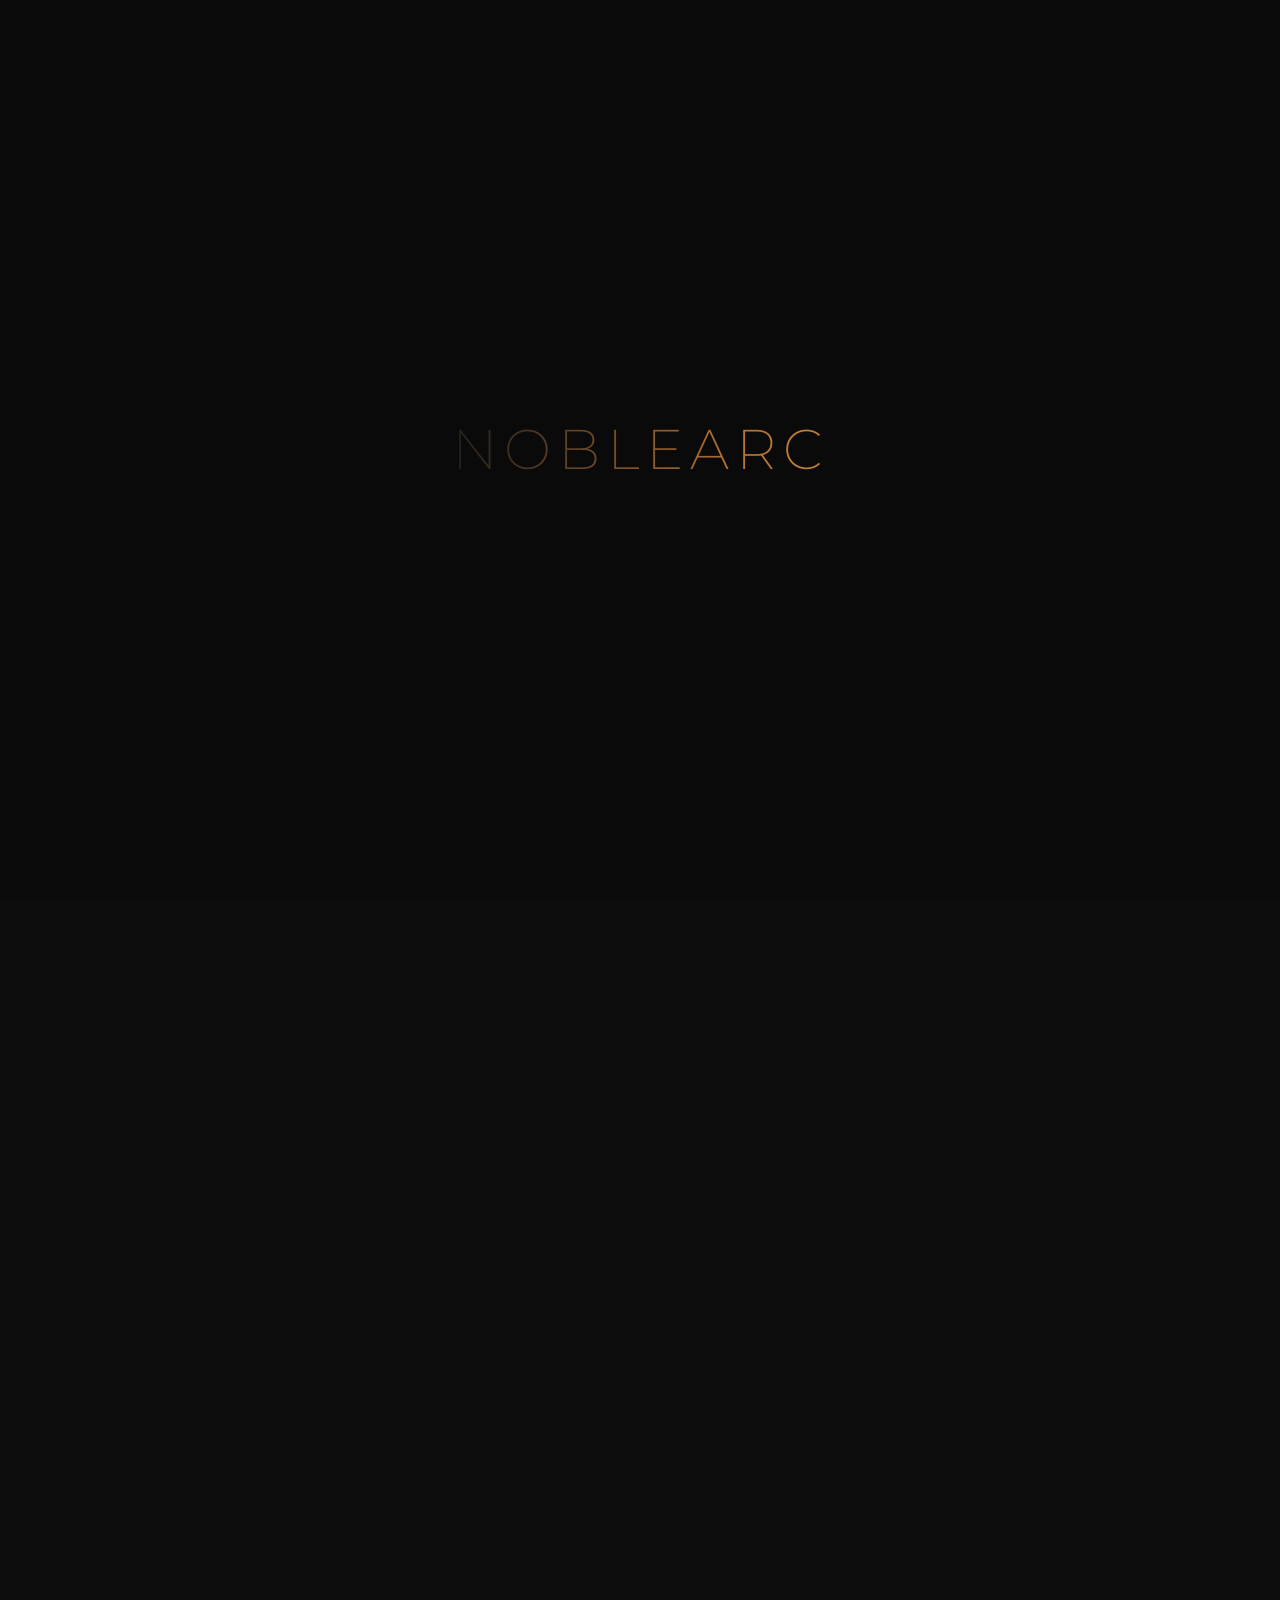
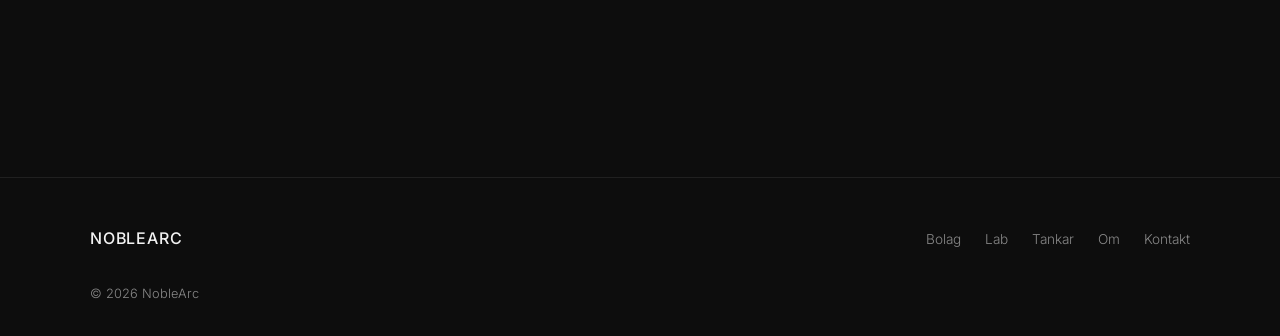
==== index.html @ 4ca75717 "Swedish site + per-page gate for ventures" ====
<!DOCTYPE html>
<html lang="sv">
<head>
  <meta charset="UTF-8" />
  <meta name="viewport" content="width=device-width, initial-scale=1.0" />
  <title>NobleArc: Vi bygger det som borde finnas</title>
  <meta name="description" content="NobleArc bygger bolag, produkter och teknik från grunden." />
  <meta property="og:title" content="NobleArc: Vi bygger det som borde finnas" />
  <meta property="og:description" content="NobleArc bygger bolag, produkter och teknik från grunden." />
  <meta property="og:type" content="website" />
  <meta property="og:url" content="https://noblearc.se" />
  <link rel="icon" type="image/png" href="logo_noble.png" />
  <link rel="preconnect" href="https://fonts.googleapis.com" />
  <link rel="preconnect" href="https://fonts.gstatic.com" crossorigin />
  <link href="https://fonts.googleapis.com/css2?family=Inter:wght@300;400;500&amp;family=Montserrat:wght@200&amp;display=swap" rel="stylesheet" />
  <link rel="stylesheet" href="style.css?v=9" />
</head>
<body class="splash-active">

  <nav class="nav" id="nav" aria-label="Primary">
    <div class="nav-inner">
      <a class="nav-logo" href="/"><img src="logo_noble.png" alt="NobleArc" /></a>
      <button class="nav-toggle" aria-label="Öppna meny" aria-expanded="false"><span></span><span></span></button>
      <ul class="nav-links">
        <li><a href="#ventures">Bolag</a></li>
        <li><a href="#lab">Lab</a></li>
        <li><a href="#journal">Tankar</a></li>
        <li><a href="#about">Om</a></li>
        <li><a class="nav-cta" href="#contact">Hör av dig</a></li>
      </ul>
    </div>
  </nav>

  <div id="splash" class="splash">
    <h1>NOBLEARC</h1>
  </div>

  <main id="content">
    <section class="section welcome" id="welcome">
      <div class="container">
        <h2 class="welcome-title">NobleArc</h2>
        <span class="scroll-hint">Scrolla</span>
      </div>
    </section>

    <section class="section hero" id="hero">
      <div class="container">
        <h1 class="hero-title">Vi bygger det som borde finnas.</h1>
        <p class="hero-sub">Produkter, bolag och teknik byggda från grunden med ambitionen att hålla.</p>
        <div class="hero-ctas">
          <a href="#ventures" class="btn">Se våra bolag</a>
          <a href="#about" class="btn btn-ghost">Om NobleArc</a>
        </div>
      </div>
    </section>

    <section class="section what-is" id="what-is">
      <div class="container narrow">
        <span class="eyebrow">NobleArc</span>
        <h2 class="section-title">Från grunden.</h2>
        <p class="section-lead">Vi bygger bolag, produkter och teknik gjorda för att hålla.</p>
        <div class="concept-grid">
          <article class="concept">
            <h3>Bygg</h3>
            <p>Från idé till produkt.</p>
          </article>
          <article class="concept">
            <h3>Väx</h3>
            <p>Från produkt till bolag.</p>
          </article>
          <article class="concept">
            <h3>Äg</h3>
            <p>Byggt för att bestå inom NobleArc.</p>
          </article>
        </div>
      </div>
    </section>

    <section class="section arc" id="arc">
      <div class="container narrow">
        <span class="eyebrow">Bågen</span>
        <h2 class="section-title">Varje bolag börjar någonstans.</h2>
        <svg class="arc-line" viewBox="0 0 300 80" preserveAspectRatio="xMidYMid meet" aria-hidden="true">
          <path d="M10,70 Q150,0 290,70" />
        </svg>
        <p class="section-lead">En idé är bara början. NobleArc finns för att ta idéer vidare, från möjlighet till produkt, och från produkt till bolag.</p>
      </div>
    </section>

    <section class="section ventures" id="ventures">
      <div class="container">
        <div class="section-header">
          <div>
            <span class="eyebrow">&nbsp;</span>
            <h2 class="section-title">Byggt av NobleArc.</h2>
          </div>
          <p class="section-lead">En liten portfölj av bolag, produkter och experiment.</p>
        </div>
        <div class="venture-grid">
          <a class="venture-card vue" href="/ventures/vue/" data-gate>
            <div class="venture-status">Inför lansering</div>
            <div class="venture-num">NOBLEARC / 001</div>
            <h3>VUE</h3>
            <p>Finansiell infrastruktur för moderna företag.</p>
          </a>
          <a class="venture-card wiseos" href="https://wiseos.noblearc.se" target="_blank" rel="noopener">
            <div class="venture-status">Pilot</div>
            <div class="venture-num">NOBLEARC / 002</div>
            <h3>WISEOS</h3>
            <p>Operativsystemet för rättning.</p>
            <p>Utforska WiseOS →</p>
          </a>
          <a class="venture-card north" href="/ventures/north/" data-gate>
            <div class="venture-status">Kommer snart</div>
            <div class="venture-num">NOBLEARC / 003</div>
            <h3>NORTH</h3>
            <p>Klarhet för ambitiösa team.</p>
          </a>
          <a class="venture-card forge" href="/ventures/forge/" data-gate>
            <div class="venture-status">Kommer snart</div>
            <div class="venture-num">NOBLEARC / 004</div>
            <h3>FORGE</h3>
            <p>Från första idé till första produkt.</p>
          </a>
        </div>
      </div>
    </section>

    <section class="section why" id="why">
      <div class="container">
        <span class="eyebrow">NobleArc</span>
        <h2 class="section-title">Hur vi bygger.</h2>
        <div class="principle-grid">
          <article class="principle">
            <span class="principle-num">01</span>
            <h3>Långsiktighet</h3>
            <p>Vi bygger för åren framöver, inte nästa kvartal.</p>
          </article>
          <article class="principle">
            <span class="principle-num">02</span>
            <h3>Noggrannhet</h3>
            <p>Vi lägger vikt vid detaljerna som gör skillnad över tid.</p>
          </article>
          <article class="principle">
            <span class="principle-num">03</span>
            <h3>Oberoende</h3>
            <p>Vi följer möjligheten, inte marknaden.</p>
          </article>
        </div>
      </div>
    </section>

    <section class="section lab" id="lab">
      <div class="container narrow">
        <span class="eyebrow">NobleArc Lab</span>
        <h2 class="section-title">Vissa idéer behöver utrymme.</h2>
        <p class="section-lead">Innan ett bolag finns oftast en fråga. Vi utforskar de frågorna genom research, prototyper och experiment, utan att veta vad de blir.</p>
        <div class="lab-grid">
          <div class="lab-pill"><span class="lab-dot exploring"></span>Utforskas</div>
          <div class="lab-pill"><span class="lab-dot prototype"></span>Prototyp</div>
          <div class="lab-pill"><span class="lab-dot building"></span>Byggs</div>
          <div class="lab-pill"><span class="lab-dot private"></span>Privat</div>
          <div class="lab-pill"><span class="lab-dot launched"></span>Lanserad</div>
        </div>
      </div>
    </section>

    <section class="section journal" id="journal">
      <div class="container">
        <span class="eyebrow">Idéer värda att utforska</span>
        <h2 class="section-title">Tankar</h2>
        <div class="article-list">
          <article class="article-card">
            <a href="#journal">Mjukvara ska kännas osynlig.</a>
          </article>
          <article class="article-card">
            <a href="#journal">Fördelen med odramatiska verksamheter.</a>
          </article>
          <article class="article-card">
            <a href="#journal">Att bygga för nästa decennium.</a>
          </article>
          <article class="article-card">
            <a href="#journal">När blir en produkt oundviklig?</a>
          </article>
        </div>
      </div>
    </section>

    <section class="section about" id="about">
      <div class="container narrow">
        <span class="eyebrow">NobleArc</span>
        <h2 class="section-title">Ett oberoende bolag som bygger bolag.</h2>
        <p class="section-lead">Vi skapar, driver och stöttar produkter med potential att bli bestående verksamheter.</p>
        <ul class="traits">
          <li>Oberoende av princip.</li>
          <li>Långsiktiga som standard.</li>
          <li>Nyfikna av naturen.</li>
        </ul>
      </div>
    </section>

    <section class="section contact" id="contact">
      <div class="container narrow">
        <span class="eyebrow">Kontakt</span>
        <h2 class="section-title">Har du något värt att bygga?</h2>
        <p class="section-lead">Om du jobbar på något som borde finnas vill vi gärna höra om det.</p>
        <form class="contact-form" id="contact-form" action="#" novalidate>
          <input type="text" name="name" placeholder="Namn" required />
          <input type="email" name="email" placeholder="E-post" required />
          <input type="text" name="building" placeholder="Vad bygger du?" />
          <textarea name="message" rows="4" placeholder="Meddelande" required></textarea>
          <button type="submit" class="btn">Hör av dig →</button>
        </form>
        <div id="form-status" class="form-status" aria-live="polite"></div>
      </div>
    </section>
  </main>

  <footer class="footer">
    <div class="container">
      <div class="footer-top">
        <div class="footer-brand">
          <strong>NOBLEARC</strong>
        </div>
        <ul class="footer-links">
          <li><a href="#ventures">Bolag</a></li>
          <li><a href="#lab">Lab</a></li>
          <li><a href="#journal">Tankar</a></li>
          <li><a href="#about">Om</a></li>
          <li><a href="#contact">Kontakt</a></li>
        </ul>
      </div>
      <div class="footer-bottom">
        <p>© 2026 NobleArc</p>
      </div>
    </div>
  </footer>

  <div class="gate-modal" id="gate-modal" hidden>
    <div class="gate-modal-card">
      <span class="eyebrow">Låst sida</span>
      <h3>Ange kod</h3>
      <p>Ange koden för att se sidan.</p>
      <form id="gate-modal-form" novalidate>
        <input id="gate-modal-code" type="password" name="code" inputmode="numeric" pattern="[0-9]*" maxlength="4" aria-label="Kod" placeholder="••••" autocomplete="off" />
        <button type="submit">Lås upp →</button>
      </form>
      <div class="gate-modal-hint" id="gate-modal-hint">&nbsp;</div>
    </div>
  </div>

  <script src="script.js?v=9"></script>
</body>
</html>
---- style.css ----
/* Reset & base */
* {
  margin: 0;
  padding: 0;
  box-sizing: border-box;
}

:root {
  --dark-bg: #0a0a0a;
  --bg: #0d0d0d;
  --surface: #121212;
  --text: #f2f2f2;
  --muted: #888888;
  --subtle: rgba(255, 255, 255, 0.08);
  --gold: #d4af37;
  --copper: #b87333;
}

html {
  scroll-behavior: smooth;
}

@media (prefers-reduced-motion: reduce) {
  html { scroll-behavior: auto; }
  *, *::before, *::after {
    animation-duration: 0.01ms !important;
    animation-iteration-count: 1 !important;
    transition-duration: 0.01ms !important;
  }
}

html,
body {
  height: 100%;
}

body {
  font-family: 'Inter', system-ui, -apple-system, BlinkMacSystemFont, 'Segoe UI', sans-serif;
  background: var(--bg);
  color: var(--text);
  line-height: 1.6;
  overflow: hidden;
  font-weight: 300;
  -webkit-font-smoothing: antialiased;
}

body.loaded {
  overflow: auto;
}

a { color: var(--text); text-decoration: none; }

.container { width: min(1100px, 92%); margin: 0 auto; }
.narrow { width: min(800px, 92%); }

.section {
  padding: 7rem 0;
  opacity: 0;
  transform: translateY(24px);
  transition: opacity 0.8s ease, transform 0.8s ease;
}
.section.in-view, .section.welcome {
  opacity: 1;
  transform: translateY(0);
}

.eyebrow {
  display: block;
  color: var(--muted);
  font-size: 0.75rem;
  text-transform: uppercase;
  letter-spacing: 0.15em;
  margin-bottom: 1rem;
}
.section-title {
  font-size: clamp(2rem, 5vw, 3.5rem);
  font-weight: 400;
  line-height: 1.1;
  margin-bottom: 1.25rem;
  letter-spacing: -0.02em;
}
.section-lead {
  color: var(--muted);
  font-size: clamp(1.05rem, 2vw, 1.25rem);
  max-width: 46ch;
  line-height: 1.6;
}

/* Splash screen — bevarad exakt */
.splash {
  position: fixed;
  top: 0;
  left: 0;
  width: 100%;
  height: 100%;
  z-index: 9999;
  background: var(--dark-bg);
  display: flex;
  align-items: center;
  justify-content: center;
  transition: opacity 0.8s ease, visibility 0.8s ease;
}

.splash.fade-out {
  opacity: 0;
  visibility: hidden;
  pointer-events: none;
}

.splash h1 {
  font-family: 'Montserrat', sans-serif;
  font-size: clamp(1.5rem, 5vw, 3.5rem);
  font-weight: 200;
  letter-spacing: 0.12em;
  text-transform: uppercase;
  text-align: center;
  white-space: nowrap;
  padding: 0 1rem;
  background: linear-gradient(
    90deg,
    #1a1a1a 0%,
    var(--copper) 25%,
    var(--gold) 50%,
    var(--copper) 75%,
    #1a1a1a 100%
  );
  background-size: 300% 100%;
  -webkit-background-clip: text;
  background-clip: text;
  -webkit-text-fill-color: transparent;
  color: transparent;
  animation: flow 3s linear infinite;
}

@keyframes flow {
  0% {
    background-position: 100% 0;
  }
  100% {
    background-position: -100% 0;
  }
}

/* Main content */
main {
  display: block;
  opacity: 0;
  transform: translateY(20px);
  transition: opacity 0.8s ease, transform 0.8s ease;
  transition-delay: 0.5s;
}

main.reveal {
  opacity: 1;
  transform: translateY(0);
}

/* Navigation */
.nav {
  position: fixed;
  top: 0;
  left: 0;
  width: 100%;
  z-index: 100;
  transition: background 0.4s ease, backdrop-filter 0.4s ease;
}
.nav-inner {
  display: flex;
  align-items: center;
  justify-content: space-between;
  padding: 1.25rem 4%;
}
.nav-logo {
  font-size: 1.1rem;
  font-weight: 500;
  letter-spacing: -0.02em;
  display: flex;
  align-items: center;
}
.nav-logo img {
  height: 46px;
  width: auto;
  display: block;
}
.nav-links {
  display: flex;
  gap: 2rem;
  list-style: none;
  align-items: center;
  font-size: 0.85rem;
}
.nav-links a {
  color: var(--muted);
  transition: color 0.2s;
}
.nav-links a:hover { color: var(--text); }
.nav-cta {
  border: 1px solid var(--subtle);
  padding: 0.45rem 0.9rem;
  border-radius: 999px;
  color: var(--text) !important;
  transition: border-color 0.2s, background 0.2s;
}
.nav-cta:hover {
  border-color: rgba(255, 255, 255, 0.25);
  background: rgba(255, 255, 255, 0.03);
}
.nav-scrolled {
  background: rgba(10, 10, 10, 0.7);
  backdrop-filter: blur(12px);
  -webkit-backdrop-filter: blur(12px);
}
.nav-toggle {
  display: none;
  background: none;
  border: none;
  cursor: pointer;
}
.nav-toggle span {
  display: block;
  width: 22px;
  height: 1px;
  background: var(--text);
  margin: 6px 0;
}

/* Welcome */
.welcome {
  min-height: 100vh;
  display: flex;
  align-items: center;
  justify-content: center;
  text-align: center;
  position: relative;
}
.welcome-title {
  font-size: clamp(1.5rem, 5vw, 3rem);
  font-weight: 300;
  letter-spacing: 0.05em;
}
.scroll-hint {
  position: absolute;
  bottom: 3rem;
  left: 50%;
  transform: translateX(-50%);
  color: var(--muted);
  font-size: 0.7rem;
  text-transform: uppercase;
  letter-spacing: 0.15em;
}

/* Hero */
.hero {
  min-height: 100vh;
  display: flex;
  align-items: center;
  justify-content: center;
  text-align: center;
  padding: 0 4%;
}
.hero-title {
  font-size: clamp(2.5rem, 7vw, 5.5rem);
  font-weight: 400;
  line-height: 1.05;
  letter-spacing: -0.03em;
  margin-bottom: 1.25rem;
}
.hero-sub {
  color: var(--muted);
  font-size: clamp(1rem, 2vw, 1.25rem);
  max-width: 46ch;
  margin: 0 auto 2rem;
}
.hero-ctas {
  display: flex;
  gap: 1rem;
  justify-content: center;
  flex-wrap: wrap;
}

/* Buttons */
.btn {
  display: inline-block;
  padding: 0.75rem 1.5rem;
  border: 1px solid var(--subtle);
  border-radius: 999px;
  color: var(--text);
  font-size: 0.85rem;
  transition: transform 0.2s, border-color 0.2s, background 0.2s;
}
.btn:hover {
  transform: translateY(-2px);
  border-color: rgba(255, 255, 255, 0.25);
  background: rgba(255, 255, 255, 0.03);
}
.btn-ghost {
  border-color: transparent;
  color: var(--muted);
}
.btn-ghost:hover {
  color: var(--text);
  border-color: var(--subtle);
}

/* Grids */
.concept-grid,
.principle-grid,
.venture-grid {
  display: grid;
  grid-template-columns: repeat(auto-fit, minmax(240px, 1fr));
  gap: 1.5rem;
  margin-top: 3rem;
}
.concept h3,
.principle h3,
.venture-card h3 {
  font-size: 1.1rem;
  font-weight: 400;
  margin-bottom: 0.5rem;
  text-transform: uppercase;
  letter-spacing: 0.08em;
}
.concept p,
.principle p { color: var(--muted); font-size: 0.95rem; }
.concept { border-top: 1px solid var(--subtle); padding-top: 1.5rem; }

/* Arc */
.arc { text-align: center; }
.arc .section-lead { margin: 0 auto; }
.arc-line {
  width: 100%;
  max-width: 320px;
  height: 80px;
  margin: 3rem auto;
  fill: none;
  stroke: var(--muted);
  stroke-width: 1;
  stroke-dasharray: 500;
  stroke-dashoffset: 500;
  transition: stroke-dashoffset 1.8s ease;
}
.arc.in-view .arc-line { stroke-dashoffset: 0; }

/* Ventures */
.section-header {
  display: flex;
  flex-wrap: wrap;
  justify-content: space-between;
  gap: 1.5rem;
  margin-bottom: 2rem;
  align-items: flex-end;
}
.section-header .section-lead { max-width: 34ch; margin: 0; }
.venture-card {
  display: block;
  background: var(--surface);
  border: 1px solid var(--subtle);
  border-radius: 12px;
  padding: 1.5rem;
  transition: transform 0.25s, border-color 0.25s;
}
.venture-card:hover {
  transform: translateY(-6px);
  border-color: rgba(255, 255, 255, 0.2);
}
.venture-card h3 { font-size: 1.5rem; margin-bottom: 0.25rem; }
.venture-card p { color: var(--muted); font-size: 0.95rem; }
.venture-status {
  color: var(--muted);
  font-size: 0.7rem;
  text-transform: uppercase;
  letter-spacing: 0.12em;
  margin-bottom: 1rem;
}
.venture-num {
  color: var(--muted);
  font-size: 0.65rem;
  text-transform: uppercase;
  letter-spacing: 0.1em;
  margin-bottom: 0.5rem;
}

/* Why */
.principle {
  border-top: 1px solid var(--subtle);
  padding-top: 1.5rem;
}
.principle-num {
  display: block;
  color: var(--muted);
  font-size: 0.75rem;
  margin-bottom: 0.75rem;
}

/* Lab */
.lab-grid {
  display: flex;
  flex-wrap: wrap;
  gap: 0.75rem;
  margin-top: 2rem;
}
.lab-pill {
  display: inline-flex;
  align-items: center;
  gap: 0.5rem;
  border: 1px solid var(--subtle);
  border-radius: 999px;
  padding: 0.45rem 0.9rem;
  font-size: 0.85rem;
  color: var(--muted);
}
.lab-dot {
  width: 6px;
  height: 6px;
  border-radius: 50%;
}
.lab-dot.exploring { background: var(--copper); }
.lab-dot.prototype { background: var(--muted); }
.lab-dot.building { background: var(--gold); }
.lab-dot.private { background: #555555; }
.lab-dot.launched { background: #66cc66; }

/* Journal */
.article-list { margin-top: 2rem; }
.article-card { border-top: 1px solid var(--subtle); padding: 1.25rem 0; }
.article-card a {
  font-size: 1.1rem;
  transition: color 0.2s;
}
.article-card a:hover { color: var(--gold); }

/* About */
.traits {
  list-style: none;
  display: flex;
  gap: 2rem;
  margin-top: 2rem;
  flex-wrap: wrap;
  color: var(--muted);
  font-size: 1rem;
}

/* Contact */
.contact-form {
  display: grid;
  gap: 1rem;
  margin-top: 2.5rem;
}
.contact-form input,
.contact-form textarea {
  width: 100%;
  background: transparent;
  border: 1px solid var(--subtle);
  border-radius: 8px;
  padding: 0.9rem 1rem;
  color: var(--text);
  font: inherit;
  outline: none;
  transition: border-color 0.2s;
}
.contact-form input:focus,
.contact-form textarea:focus { border-color: rgba(255, 255, 255, 0.25); }
.contact-form input::placeholder,
.contact-form textarea::placeholder { color: var(--muted); }
.contact-form button { justify-self: start; cursor: pointer; }
.form-status {
  margin-top: 1.5rem;
  font-size: 0.9rem;
  line-height: 1.5;
  min-height: 1.5rem;
  color: var(--muted);
  transition: color 0.2s;
}
.form-status.success { color: var(--gold); }
.form-status.error { color: var(--copper); }

/* Footer */
.footer {
  border-top: 1px solid var(--subtle);
  padding: 3rem 0 2rem;
}
.footer-top {
  display: flex;
  justify-content: space-between;
  gap: 2rem;
  flex-wrap: wrap;
  margin-bottom: 2rem;
}
.footer-brand strong { font-weight: 500; letter-spacing: 0.05em; }
.footer-brand p { color: var(--muted); font-size: 0.9rem; margin-top: 0.25rem; }
.footer-links {
  list-style: none;
  display: flex;
  gap: 1.5rem;
  flex-wrap: wrap;
}
.footer-links a,
.footer-legal a {
  color: var(--muted);
  font-size: 0.85rem;
  transition: color 0.2s;
}
.footer-links a:hover,
.footer-legal a:hover { color: var(--text); }
.footer-bottom {
  display: flex;
  justify-content: space-between;
  gap: 1rem;
  flex-wrap: wrap;
  color: var(--muted);
  font-size: 0.8rem;
}

/* Product stage — scroll-driven mini product experiences */
.product-stage { margin: 2.5rem auto 0; width: min(420px, 85%); perspective: 1000px; }
.phone-card {
  position: relative;
  width: 100%;
  aspect-ratio: 9 / 19.5;
  border-radius: 36px;
  overflow: hidden;
  border: 1px solid rgba(255, 255, 255, 0.12);
  box-shadow: 0 50px 120px rgba(0, 0, 0, 0.45);
  background: var(--surface);
  isolation: isolate;
}
.phone-screen {
  position: relative;
  width: 100%;
  height: 100%;
  padding: 1.5rem;
  display: flex;
  flex-direction: column;
}
.frames { position: relative; flex: 1; }
.frame {
  position: absolute;
  inset: 0;
  display: flex;
  flex-direction: column;
  justify-content: center;
  padding: 1.5rem;
  opacity: 0;
  transform: scale(0.96);
  transition: opacity 0.55s ease, transform 0.55s ease;
  pointer-events: none;
  will-change: opacity, transform;
}
.frame.active {
  opacity: 1;
  transform: scale(1);
  z-index: 2;
  pointer-events: auto;
}
.frame-label {
  font-size: 0.65rem;
  text-transform: uppercase;
  letter-spacing: 0.12em;
  color: var(--muted);
  margin-bottom: 0.5rem;
}
.frame-title { font-size: 1.25rem; font-weight: 500; margin-bottom: 0.5rem; line-height: 1.2; }
.frame-desc { color: var(--muted); font-size: 0.9rem; line-height: 1.5; margin-bottom: 1.5rem; }
.frame-ui { display: flex; flex-direction: column; gap: 0.75rem; }
.frame-row {
  display: flex;
  justify-content: space-between;
  align-items: center;
  padding: 0.65rem 0;
  border-bottom: 1px solid var(--subtle);
  font-size: 0.85rem;
}
.frame-row:last-child { border: none; }
.frame-pill {
  display: inline-flex;
  align-self: flex-start;
  padding: 0.35rem 0.75rem;
  border-radius: 999px;
  font-size: 0.75rem;
  font-weight: 500;
}
.frame-notification {
  display: flex;
  align-items: center;
  gap: 0.75rem;
  padding: 0.9rem 1rem;
  border-radius: 16px;
  background: rgba(255, 255, 255, 0.05);
  border: 1px solid rgba(255, 255, 255, 0.08);
  backdrop-filter: blur(12px);
  -webkit-backdrop-filter: blur(12px);
  margin-bottom: 1rem;
}
.frame-dots { display: flex; gap: 0.35rem; margin: 0.5rem 0; }
.frame-dot { width: 6px; height: 6px; border-radius: 50%; background: var(--muted); animation: dot-pulse 1.2s ease-in-out infinite; }
.frame-dot:nth-child(2) { animation-delay: 0.2s; }
.frame-dot:nth-child(3) { animation-delay: 0.4s; }
@keyframes dot-pulse { 0%, 100% { opacity: 0.4; transform: scale(1); } 50% { opacity: 1; transform: scale(1.2); } }
.frame-hand { font-family: 'Caveat', cursive; font-size: 1.6rem; line-height: 1.4; color: inherit; }
.frame-feedback {
  padding: 1rem;
  border-radius: 16px;
  background: rgba(255, 255, 255, 0.05);
  border: 1px solid rgba(255, 255, 255, 0.08);
  font-size: 0.9rem;
  line-height: 1.5;
}
.stage-hint { text-align: center; margin-top: 1rem; color: var(--muted); font-size: 0.75rem; }
.stage-progress { display: flex; justify-content: center; gap: 0.4rem; margin-top: 1.25rem; }
.stage-progress span { width: 6px; height: 6px; border-radius: 50%; background: rgba(255, 255, 255, 0.15); transition: background 0.3s; }
.stage-progress span.active { background: var(--text); }

/* Mobile */
@media (max-width: 768px) {
  .container { width: min(1100px, calc(100% - 44px)); }
  .narrow { width: min(800px, calc(100% - 44px)); }
  .nav-links {
    display: flex;
    position: fixed;
    inset: 0;
    background: rgba(10, 10, 10, 0.92);
    backdrop-filter: blur(16px);
    -webkit-backdrop-filter: blur(16px);
    flex-direction: column;
    align-items: center;
    justify-content: center;
    gap: 2rem;
    font-size: 1.25rem;
    z-index: 99;
    opacity: 0;
    visibility: hidden;
    transform: translateY(-1rem);
    transition: opacity 0.4s ease, visibility 0.4s ease, transform 0.4s ease;
  }
  .nav-links.open { opacity: 1; visibility: visible; transform: translateY(0); }
  .nav-toggle { display: block; z-index: 101; position: relative; width: 28px; height: 20px; }
  .nav-toggle span { position: absolute; left: 0; width: 100%; margin: 0; transition: transform 0.25s, top 0.25s, opacity 0.25s; }
  .nav-toggle span:nth-child(1) { top: 0; }
  .nav-toggle span:nth-child(2) { top: 50%; transform: translateY(-50%); }
  .nav-toggle.open span:nth-child(1) { top: 50%; transform: translateY(-50%) rotate(45deg); }
  .nav-toggle.open span:nth-child(2) { top: 50%; opacity: 0; transform: translateY(-50%) scaleX(0); }
  .nav-cta { border-color: var(--subtle); padding: 0.75rem 1.5rem; min-height: 44px; }
  .section { padding: 4.5rem 0; }
  .hero-title { font-size: clamp(2rem, 10.5vw, 3.5rem); text-wrap: balance; }
  .section-title { text-wrap: balance; }
  .hero-sub { text-wrap: pretty; }
  .btn, .contact-form button, .private-gate-form button { min-height: 44px; }
  .contact-form textarea { min-height: 120px; }
  .concept-grid,
  .principle-grid,
  .venture-grid { grid-template-columns: 1fr; }
  .section-header { flex-direction: column; align-items: flex-start; }
  .traits { gap: 1rem; }
  .product-stage { max-width: 320px; }
  .phone-screen { padding: 1.25rem; }
}

/* Gate modal — kod-kontroll per venture-sida */
.gate-modal {
  position: fixed;
  inset: 0;
  z-index: 500;
  display: flex;
  align-items: center;
  justify-content: center;
  padding: 2rem 4%;
  background: rgba(0, 0, 0, 0.55);
  backdrop-filter: blur(8px);
  -webkit-backdrop-filter: blur(8px);
}
.gate-modal[hidden] { display: none; }
.gate-modal-card {
  width: min(460px, 92%);
  text-align: center;
  padding: 2.5rem;
  border-radius: 24px;
  border: 1px solid var(--subtle);
  background: rgba(18, 18, 18, 0.9);
  box-shadow: 0 30px 80px rgba(0, 0, 0, 0.35);
}
.gate-modal-card .eyebrow { margin-bottom: 0.75rem; }
.gate-modal-card h3 {
  font-size: clamp(1.75rem, 4vw, 2.5rem);
  font-weight: 400;
  margin-bottom: 0.75rem;
  letter-spacing: -0.02em;
}
.gate-modal-card p { color: var(--muted); font-size: 0.95rem; margin-bottom: 1.5rem; }
.gate-modal-card form { display: flex; gap: 0.5rem; justify-content: center; flex-wrap: wrap; }
.gate-modal-card input {
  width: 12rem;
  background: rgba(255, 255, 255, 0.05);
  border: 1px solid var(--subtle);
  border-radius: 999px;
  padding: 0.7rem 1rem;
  color: var(--text);
  font: inherit;
  outline: none;
  text-align: center;
  letter-spacing: 0.3em;
  transition: border-color 0.2s;
}
.gate-modal-card input:focus { border-color: rgba(255, 255, 255, 0.25); }
.gate-modal-card button {
  padding: 0.7rem 1.25rem;
  border: 1px solid var(--subtle);
  border-radius: 999px;
  background: transparent;
  color: var(--text);
  font: inherit;
  cursor: pointer;
  transition: background 0.2s, border-color 0.2s;
}
.gate-modal-card button:hover { background: rgba(255, 255, 255, 0.03); border-color: rgba(255, 255, 255, 0.25); }
.gate-modal-hint { min-height: 1.5rem; margin-top: 1rem; font-size: 0.85rem; color: var(--copper); }
@media (max-width: 768px) {
  .gate-modal-card { padding: 2rem 1.5rem; }
  .gate-modal-card form { flex-direction: column; align-items: center; }
  .gate-modal-card input { width: 100%; }
}

/* Venture identity cards — kept minimal to preserve existing grid */
.venture-card.vue {
  --venture-accent: #65E7DE;
  --venture-glow: rgba(101, 231, 222, 0.12);
}
.venture-card.wiseos {
  --venture-accent: #9B5A97;
  --venture-glow: rgba(155, 90, 151, 0.12);
}
.venture-card.vue .venture-status,
.venture-card.wiseos .venture-status { color: var(--venture-accent); }
.venture-card.vue:hover,
.venture-card.wiseos:hover {
  border-color: var(--venture-accent);
  box-shadow: 0 18px 50px var(--venture-glow);
}
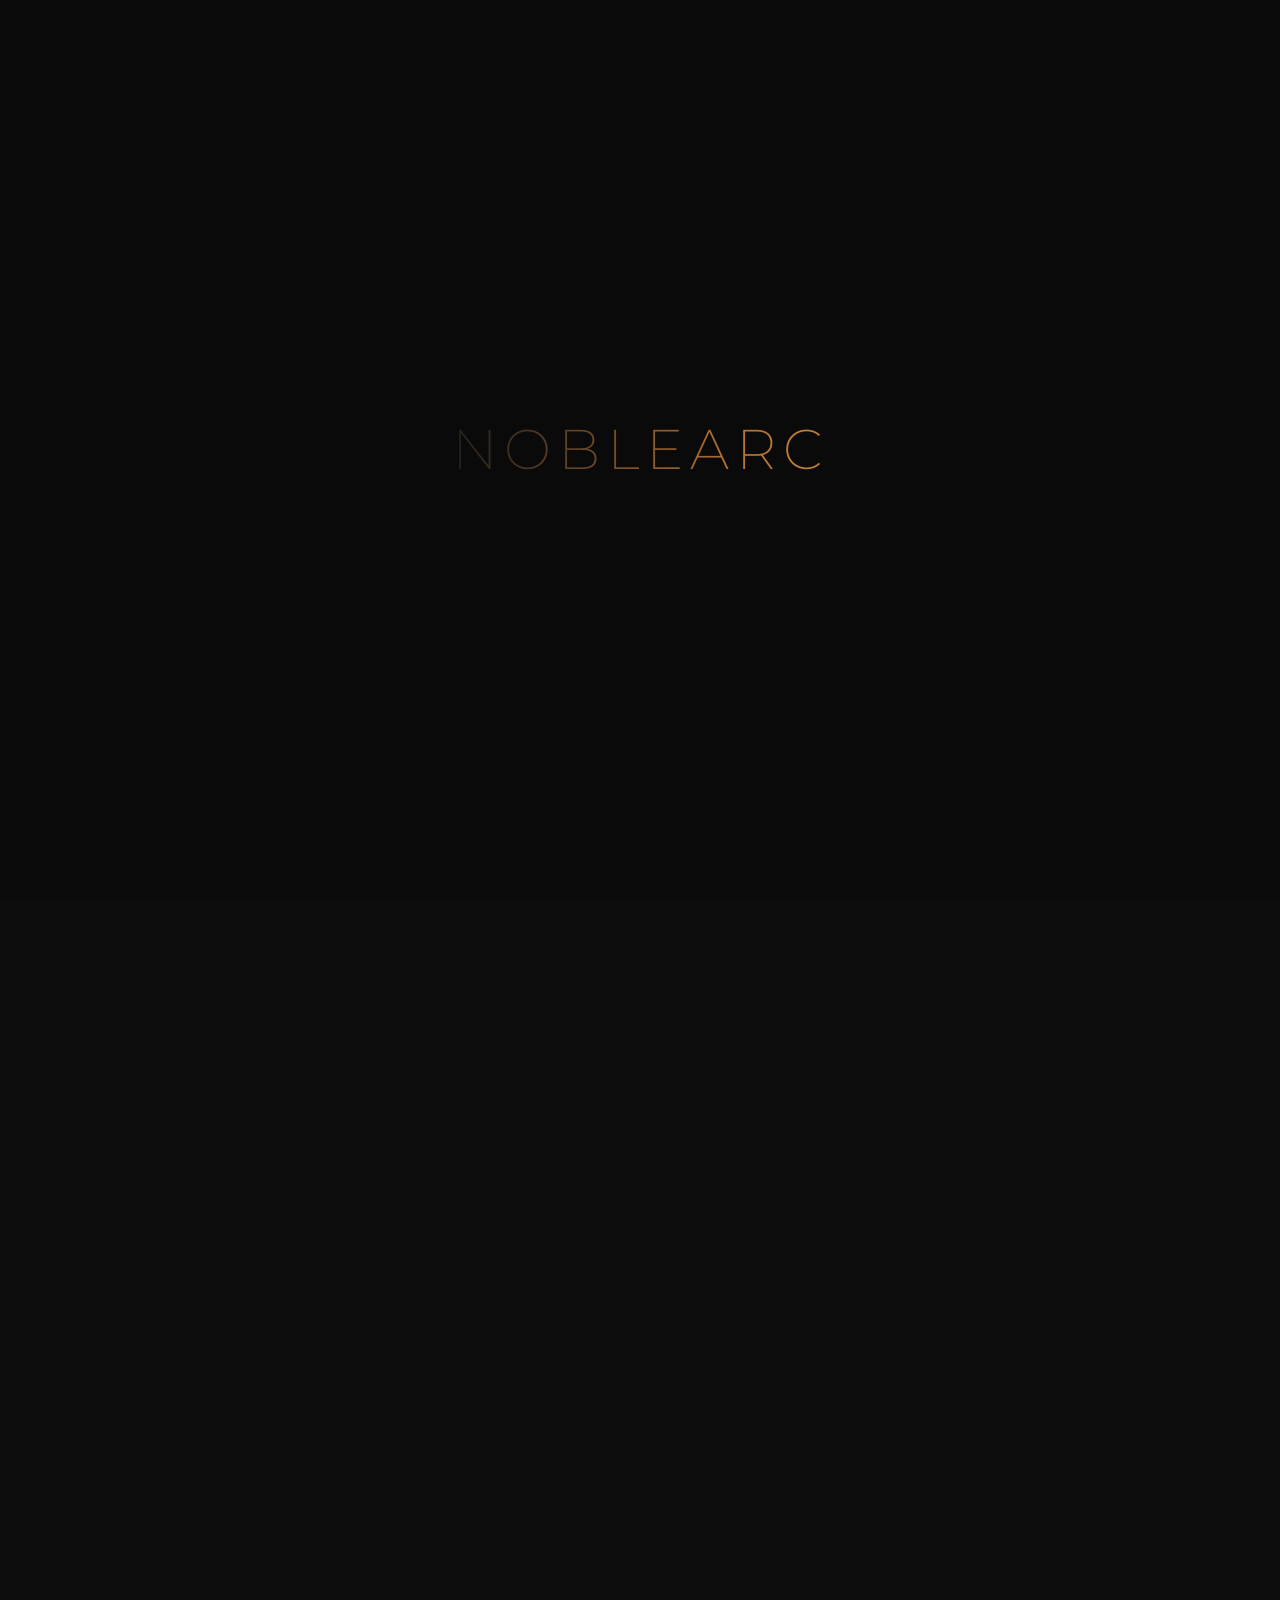
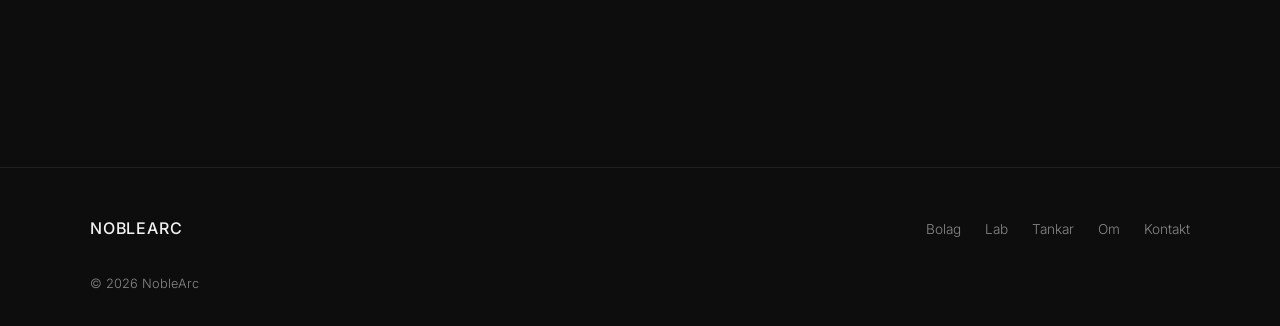
==== commit 88c14f4d: "Fix invisible submit button + dead Tankar links" ====
--- a/index.html
+++ b/index.html
@@ -13,7 +13,7 @@
   <link rel="preconnect" href="https://fonts.googleapis.com" />
   <link rel="preconnect" href="https://fonts.gstatic.com" crossorigin />
   <link href="https://fonts.googleapis.com/css2?family=Inter:wght@300;400;500&amp;family=Montserrat:wght@200&amp;display=swap" rel="stylesheet" />
-  <link rel="stylesheet" href="style.css?v=9" />
+  <link rel="stylesheet" href="style.css?v=10" />
 </head>
 <body class="splash-active">
 
@@ -170,18 +170,10 @@
         <span class="eyebrow">Idéer värda att utforska</span>
         <h2 class="section-title">Tankar</h2>
         <div class="article-list">
-          <article class="article-card">
-            <a href="#journal">Mjukvara ska kännas osynlig.</a>
-          </article>
-          <article class="article-card">
-            <a href="#journal">Fördelen med odramatiska verksamheter.</a>
-          </article>
-          <article class="article-card">
-            <a href="#journal">Att bygga för nästa decennium.</a>
-          </article>
-          <article class="article-card">
-            <a href="#journal">När blir en produkt oundviklig?</a>
-          </article>
+          <article class="article-card">Mjukvara ska kännas osynlig.</article>
+          <article class="article-card">Fördelen med odramatiska verksamheter.</article>
+          <article class="article-card">Att bygga för nästa decennium.</article>
+          <article class="article-card">När blir en produkt oundviklig?</article>
         </div>
       </div>
     </section>
--- a/style.css
+++ b/style.css
@@ -282,9 +282,10 @@
 .btn {
   display: inline-block;
   padding: 0.75rem 1.5rem;
+  background: transparent;
+  color: var(--text);
   border: 1px solid var(--subtle);
   border-radius: 999px;
-  color: var(--text);
   font-size: 0.85rem;
   transition: transform 0.2s, border-color 0.2s, background 0.2s;
 }
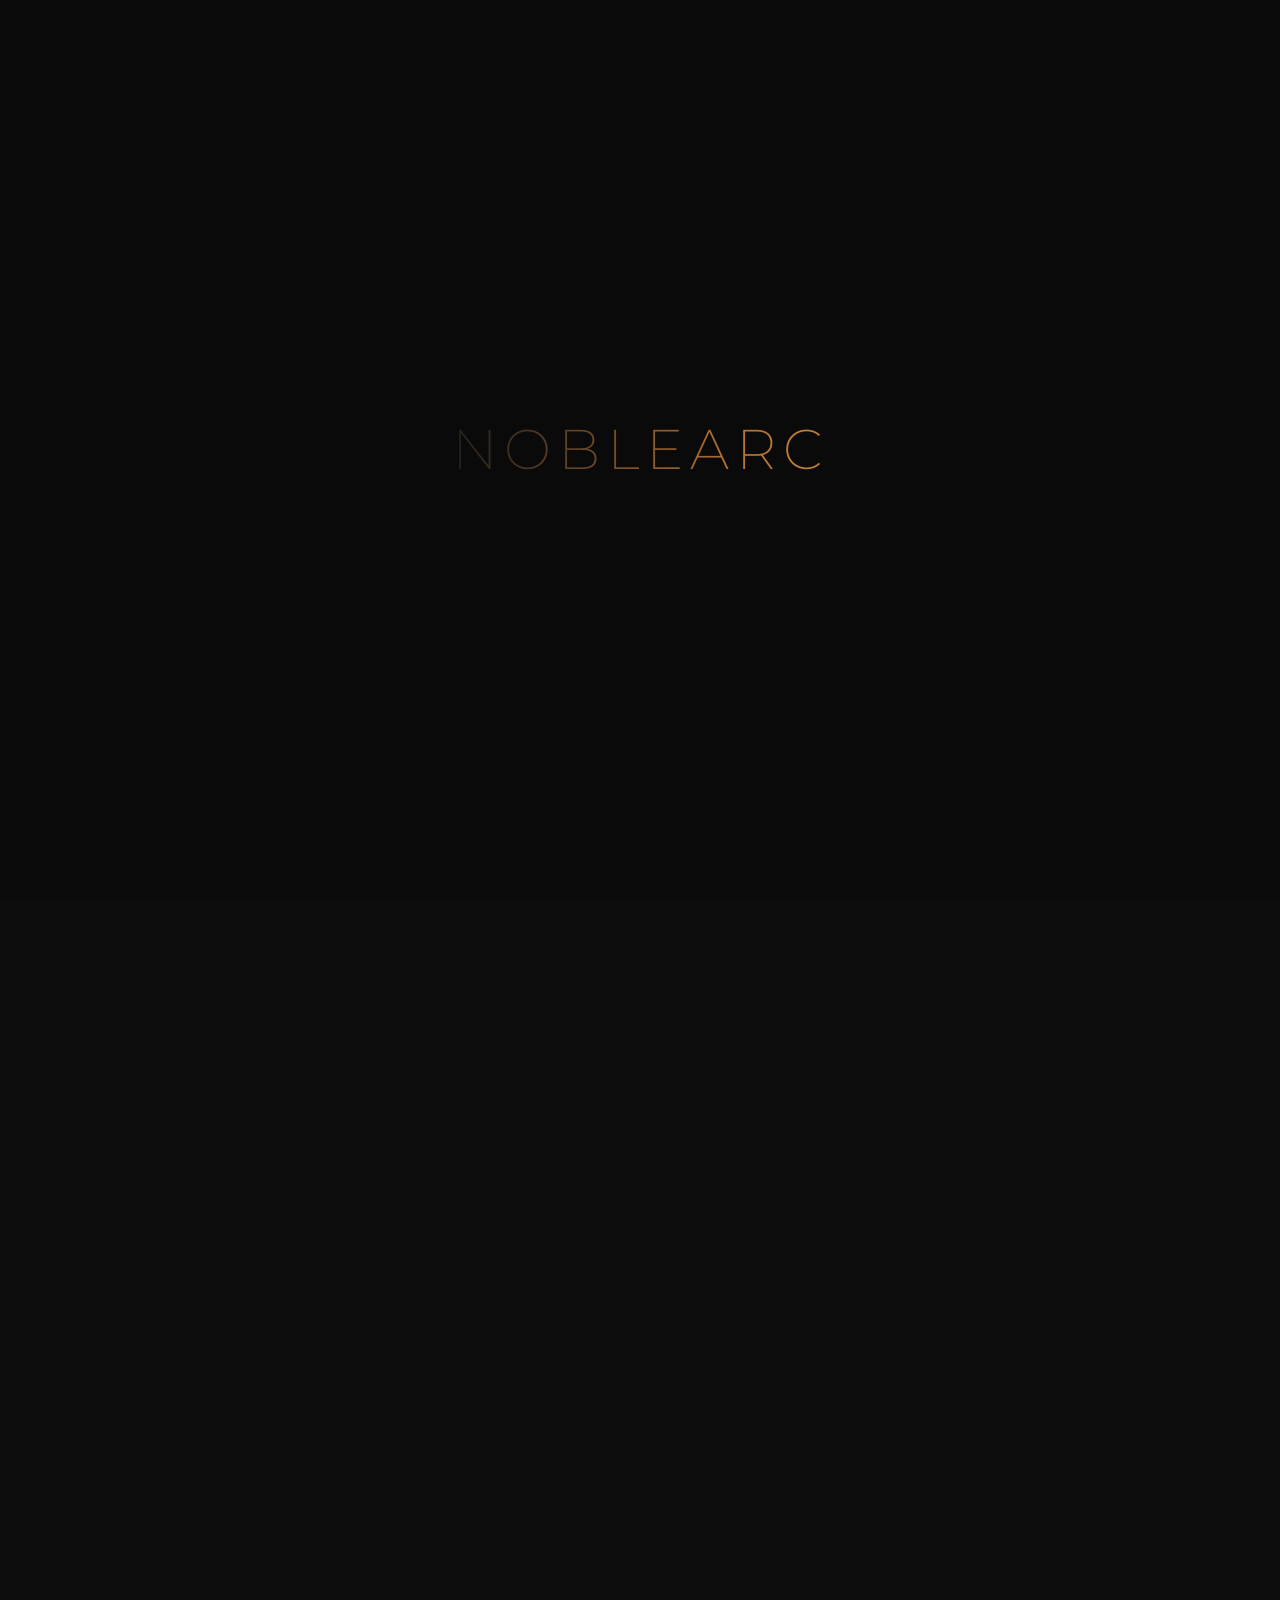
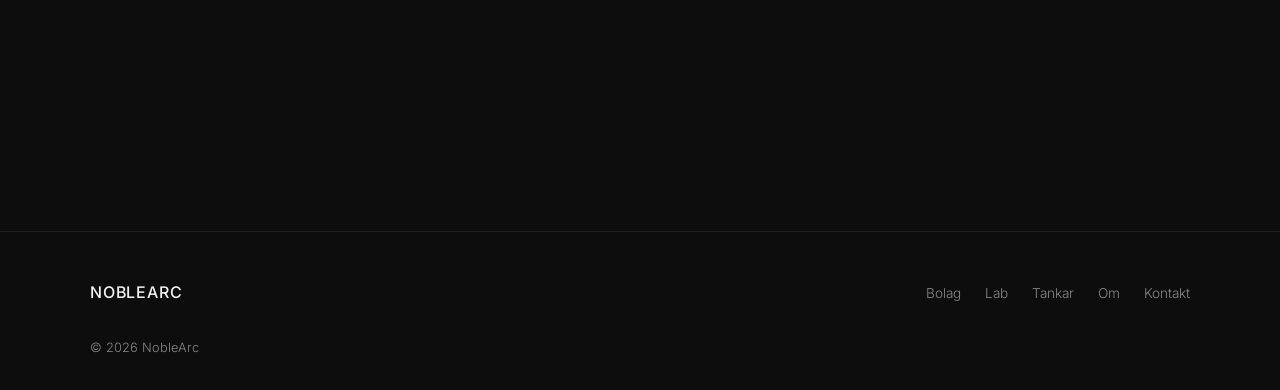
==== commit 454b247c: "Add /om/ founder page for Simon Jansson" ====
--- a/index.html
+++ b/index.html
@@ -188,6 +188,7 @@
           <li>Långsiktiga som standard.</li>
           <li>Nyfikna av naturen.</li>
         </ul>
+        <p class="section-lead" style="margin-top: 2rem;"><a href="/om/" style="color: var(--text); text-decoration: none; border-bottom: 1px solid var(--subtle); padding-bottom: 2px;">Om grundaren →</a></p>
       </div>
     </section>
 
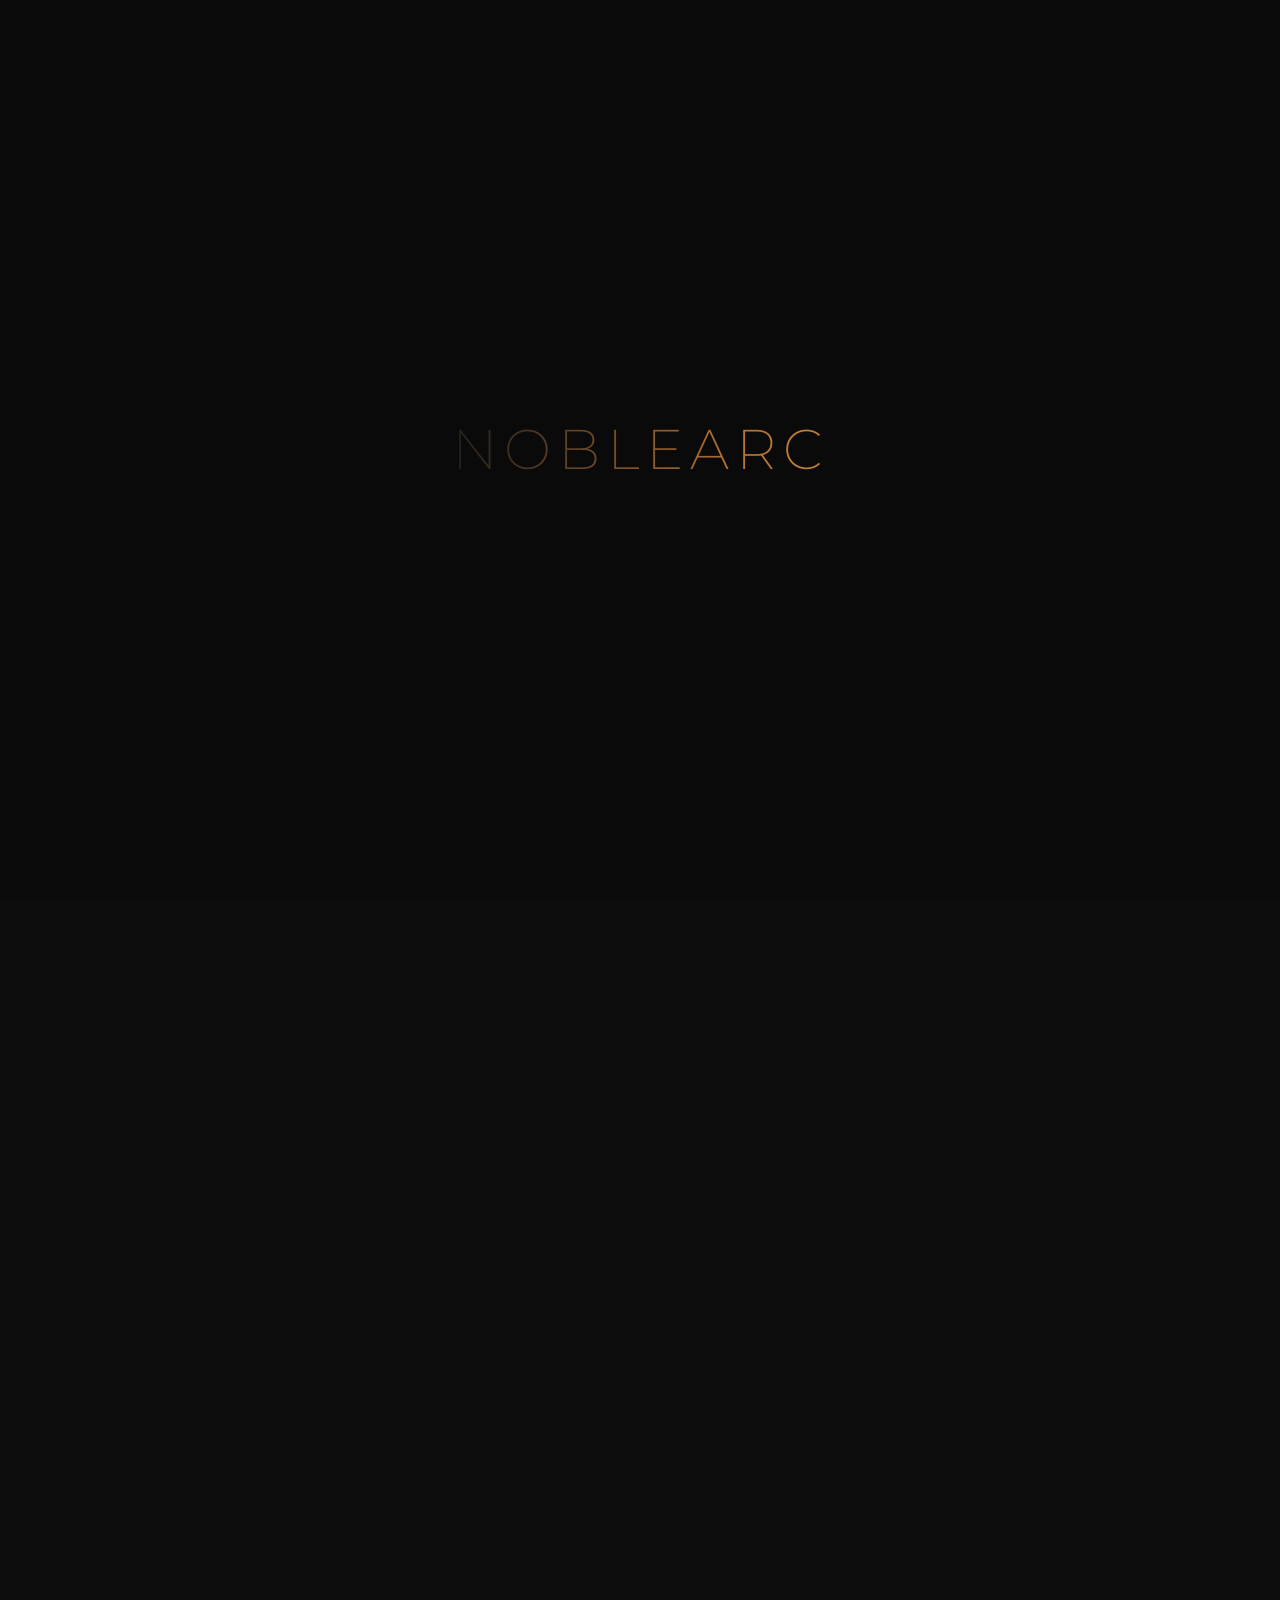
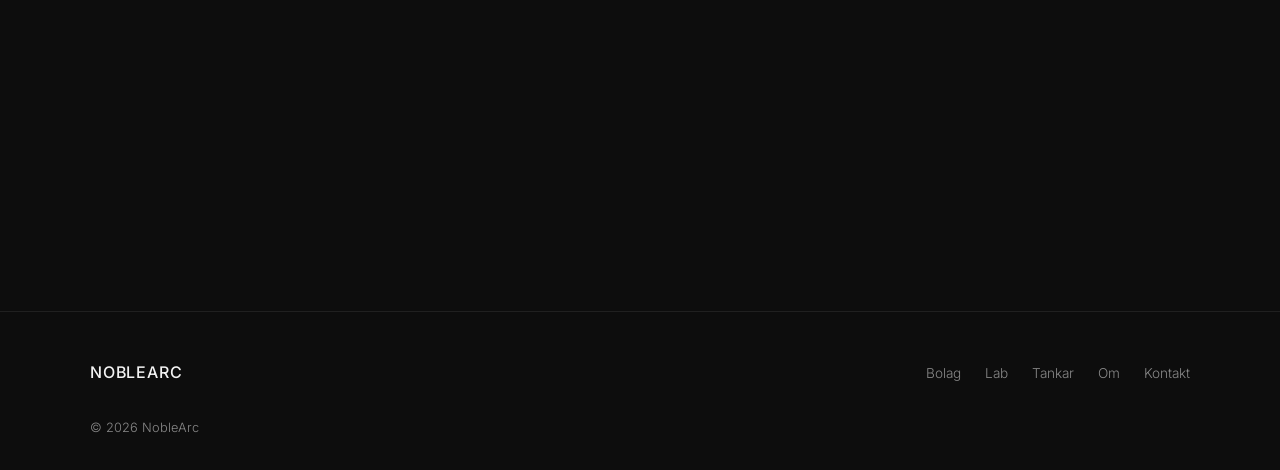
==== commit 620634b3: "Premium copy pass på svenska för startsida och /om/ Generated with [Devin](https://devin.ai)  Co-Aut" ====
--- a/index.html
+++ b/index.html
@@ -3,10 +3,10 @@
 <head>
   <meta charset="UTF-8" />
   <meta name="viewport" content="width=device-width, initial-scale=1.0" />
-  <title>NobleArc: Vi bygger det som borde finnas</title>
-  <meta name="description" content="NobleArc bygger bolag, produkter och teknik från grunden." />
-  <meta property="og:title" content="NobleArc: Vi bygger det som borde finnas" />
-  <meta property="og:description" content="NobleArc bygger bolag, produkter och teknik från grunden." />
+  <title>NobleArc: Vi bygger bolagen bakom idéerna</title>
+  <meta name="description" content="Vi bygger produkter och bolag från första idé till något människor faktiskt använder." />
+  <meta property="og:title" content="NobleArc: Vi bygger bolagen bakom idéerna" />
+  <meta property="og:description" content="Vi bygger produkter och bolag från första idé till något människor faktiskt använder." />
   <meta property="og:type" content="website" />
   <meta property="og:url" content="https://noblearc.se" />
   <link rel="icon" type="image/png" href="logo_noble.png" />
@@ -45,8 +45,9 @@
 
     <section class="section hero" id="hero">
       <div class="container">
-        <h1 class="hero-title">Vi bygger det som borde finnas.</h1>
-        <p class="hero-sub">Produkter, bolag och teknik byggda från grunden med ambitionen att hålla.</p>
+        <span class="eyebrow">NobleArc</span>
+        <h1 class="hero-title">Vi bygger bolagen bakom idéerna.</h1>
+        <p class="hero-sub">Från första tanke till produkt och vidare till något som kan växa.</p>
         <div class="hero-ctas">
           <a href="#ventures" class="btn">Se våra bolag</a>
           <a href="#about" class="btn btn-ghost">Om NobleArc</a>
@@ -57,20 +58,23 @@
     <section class="section what-is" id="what-is">
       <div class="container narrow">
         <span class="eyebrow">NobleArc</span>
-        <h2 class="section-title">Från grunden.</h2>
-        <p class="section-lead">Vi bygger bolag, produkter och teknik gjorda för att hålla.</p>
+        <h2 class="section-title">Från idé till verklighet.</h2>
+        <p class="section-lead">Vi bygger produkter och bolag från första idé till något människor faktiskt använder.</p>
         <div class="concept-grid">
           <article class="concept">
-            <h3>Bygg</h3>
-            <p>Från idé till produkt.</p>
+            <span class="eyebrow">Bygg</span>
+            <h3>Från idé till produkt.</h3>
+            <p>Vi identifierar möjligheter, testar idéer och bygger det första som fungerar.</p>
           </article>
           <article class="concept">
-            <h3>Väx</h3>
-            <p>Från produkt till bolag.</p>
+            <span class="eyebrow">Väx</span>
+            <h3>Från produkt till något större.</h3>
+            <p>När något fungerar bygger vi vidare, hittar rätt riktning och skapar förutsättningar för tillväxt.</p>
           </article>
           <article class="concept">
-            <h3>Äg</h3>
-            <p>Byggt för att bestå inom NobleArc.</p>
+            <span class="eyebrow">Driv</span>
+            <h3>Bygg vidare över tid.</h3>
+            <p>Vi stannar kvar och utvecklar verksamheterna långsiktigt.</p>
           </article>
         </div>
       </div>
@@ -78,12 +82,12 @@
 
     <section class="section arc" id="arc">
       <div class="container narrow">
-        <span class="eyebrow">Bågen</span>
-        <h2 class="section-title">Varje bolag börjar någonstans.</h2>
+        <span class="eyebrow">The Arc</span>
+        <h2 class="section-title">Allt börjar med en idé.</h2>
         <svg class="arc-line" viewBox="0 0 300 80" preserveAspectRatio="xMidYMid meet" aria-hidden="true">
           <path d="M10,70 Q150,0 290,70" />
         </svg>
-        <p class="section-lead">En idé är bara början. NobleArc finns för att ta idéer vidare, från möjlighet till produkt, och från produkt till bolag.</p>
+        <p class="section-lead">Vi tar idéer från första tanke till produkt, och från produkt till bolag.</p>
       </div>
     </section>
 
@@ -91,17 +95,16 @@
       <div class="container">
         <div class="section-header">
           <div>
-            <span class="eyebrow">&nbsp;</span>
-            <h2 class="section-title">Byggt av NobleArc.</h2>
+            <span class="eyebrow">Byggt av NobleArc</span>
+            <h2 class="section-title">Produkter och bolag vi bygger.</h2>
           </div>
-          <p class="section-lead">En liten portfölj av bolag, produkter och experiment.</p>
         </div>
         <div class="venture-grid">
           <a class="venture-card vue" href="/ventures/vue/" data-gate>
             <div class="venture-status">Inför lansering</div>
             <div class="venture-num">NOBLEARC / 001</div>
             <h3>VUE</h3>
-            <p>Finansiell infrastruktur för moderna företag.</p>
+            <p>Ekonomi som sköter sig själv.</p>
           </a>
           <a class="venture-card wiseos" href="https://wiseos.noblearc.se" target="_blank" rel="noopener">
             <div class="venture-status">Pilot</div>
@@ -114,13 +117,13 @@
             <div class="venture-status">Kommer snart</div>
             <div class="venture-num">NOBLEARC / 003</div>
             <h3>NORTH</h3>
-            <p>Klarhet för ambitiösa team.</p>
+            <p>Verktyg för team som vill framåt.</p>
           </a>
           <a class="venture-card forge" href="/ventures/forge/" data-gate>
             <div class="venture-status">Kommer snart</div>
             <div class="venture-num">NOBLEARC / 004</div>
             <h3>FORGE</h3>
-            <p>Från första idé till första produkt.</p>
+            <p>Från idé till produkt.</p>
           </a>
         </div>
       </div>
@@ -129,22 +132,22 @@
     <section class="section why" id="why">
       <div class="container">
         <span class="eyebrow">NobleArc</span>
-        <h2 class="section-title">Hur vi bygger.</h2>
+        <h2 class="section-title">Så bygger vi.</h2>
         <div class="principle-grid">
           <article class="principle">
             <span class="principle-num">01</span>
             <h3>Långsiktighet</h3>
-            <p>Vi bygger för åren framöver, inte nästa kvartal.</p>
+            <p>Vi bygger för att fortfarande vara relevanta om tio år.</p>
           </article>
           <article class="principle">
             <span class="principle-num">02</span>
-            <h3>Noggrannhet</h3>
-            <p>Vi lägger vikt vid detaljerna som gör skillnad över tid.</p>
+            <h3>Detaljer</h3>
+            <p>Bra produkter sitter i detaljerna.</p>
           </article>
           <article class="principle">
             <span class="principle-num">03</span>
             <h3>Oberoende</h3>
-            <p>Vi följer möjligheten, inte marknaden.</p>
+            <p>Vi väljer själva vad som är värt att bygga.</p>
           </article>
         </div>
       </div>
@@ -153,8 +156,8 @@
     <section class="section lab" id="lab">
       <div class="container narrow">
         <span class="eyebrow">NobleArc Lab</span>
-        <h2 class="section-title">Vissa idéer behöver utrymme.</h2>
-        <p class="section-lead">Innan ett bolag finns oftast en fråga. Vi utforskar de frågorna genom research, prototyper och experiment, utan att veta vad de blir.</p>
+        <h2 class="section-title">Alla idéer behöver inte bli bolag.</h2>
+        <p class="section-lead">Vi undersöker idéer genom prototyper, tester och experiment innan vi bestämmer vad de ska bli.</p>
         <div class="lab-grid">
           <div class="lab-pill"><span class="lab-dot exploring"></span>Utforskas</div>
           <div class="lab-pill"><span class="lab-dot prototype"></span>Prototyp</div>
@@ -167,26 +170,26 @@
 
     <section class="section journal" id="journal">
       <div class="container">
-        <span class="eyebrow">Idéer värda att utforska</span>
+        <span class="eyebrow">Thinking</span>
         <h2 class="section-title">Tankar</h2>
         <div class="article-list">
-          <article class="article-card">Mjukvara ska kännas osynlig.</article>
-          <article class="article-card">Fördelen med odramatiska verksamheter.</article>
-          <article class="article-card">Att bygga för nästa decennium.</article>
-          <article class="article-card">När blir en produkt oundviklig?</article>
+          <article class="article-card">Mjukvara ska kännas självklar.</article>
+          <article class="article-card">Det finns värde i det enkla.</article>
+          <article class="article-card">Att bygga något som håller.</article>
+          <article class="article-card">Vad gör en produkt riktigt bra?</article>
         </div>
       </div>
     </section>
 
     <section class="section about" id="about">
       <div class="container narrow">
-        <span class="eyebrow">NobleArc</span>
-        <h2 class="section-title">Ett oberoende bolag som bygger bolag.</h2>
-        <p class="section-lead">Vi skapar, driver och stöttar produkter med potential att bli bestående verksamheter.</p>
+        <span class="eyebrow">Om NobleArc</span>
+        <h2 class="section-title">Ett oberoende bolag bakom flera produkter.</h2>
+        <p class="section-lead">Vi bygger, driver och utvecklar produkter och bolag med ett långsiktigt perspektiv.</p>
         <ul class="traits">
-          <li>Oberoende av princip.</li>
-          <li>Långsiktiga som standard.</li>
-          <li>Nyfikna av naturen.</li>
+          <li>Oberoende.</li>
+          <li>Långsiktiga.</li>
+          <li>Noggranna.</li>
         </ul>
         <p class="section-lead" style="margin-top: 2rem;"><a href="/om/" style="color: var(--text); text-decoration: none; border-bottom: 1px solid var(--subtle); padding-bottom: 2px;">Om grundaren →</a></p>
       </div>
@@ -195,8 +198,8 @@
     <section class="section contact" id="contact">
       <div class="container narrow">
         <span class="eyebrow">Kontakt</span>
-        <h2 class="section-title">Har du något värt att bygga?</h2>
-        <p class="section-lead">Om du jobbar på något som borde finnas vill vi gärna höra om det.</p>
+        <h2 class="section-title">Bygger du något intressant?</h2>
+        <p class="section-lead">Vi pratar gärna med människor som bygger.</p>
         <form class="contact-form" id="contact-form" action="#" novalidate>
           <input type="text" name="name" placeholder="Namn" required />
           <input type="email" name="email" placeholder="E-post" required />
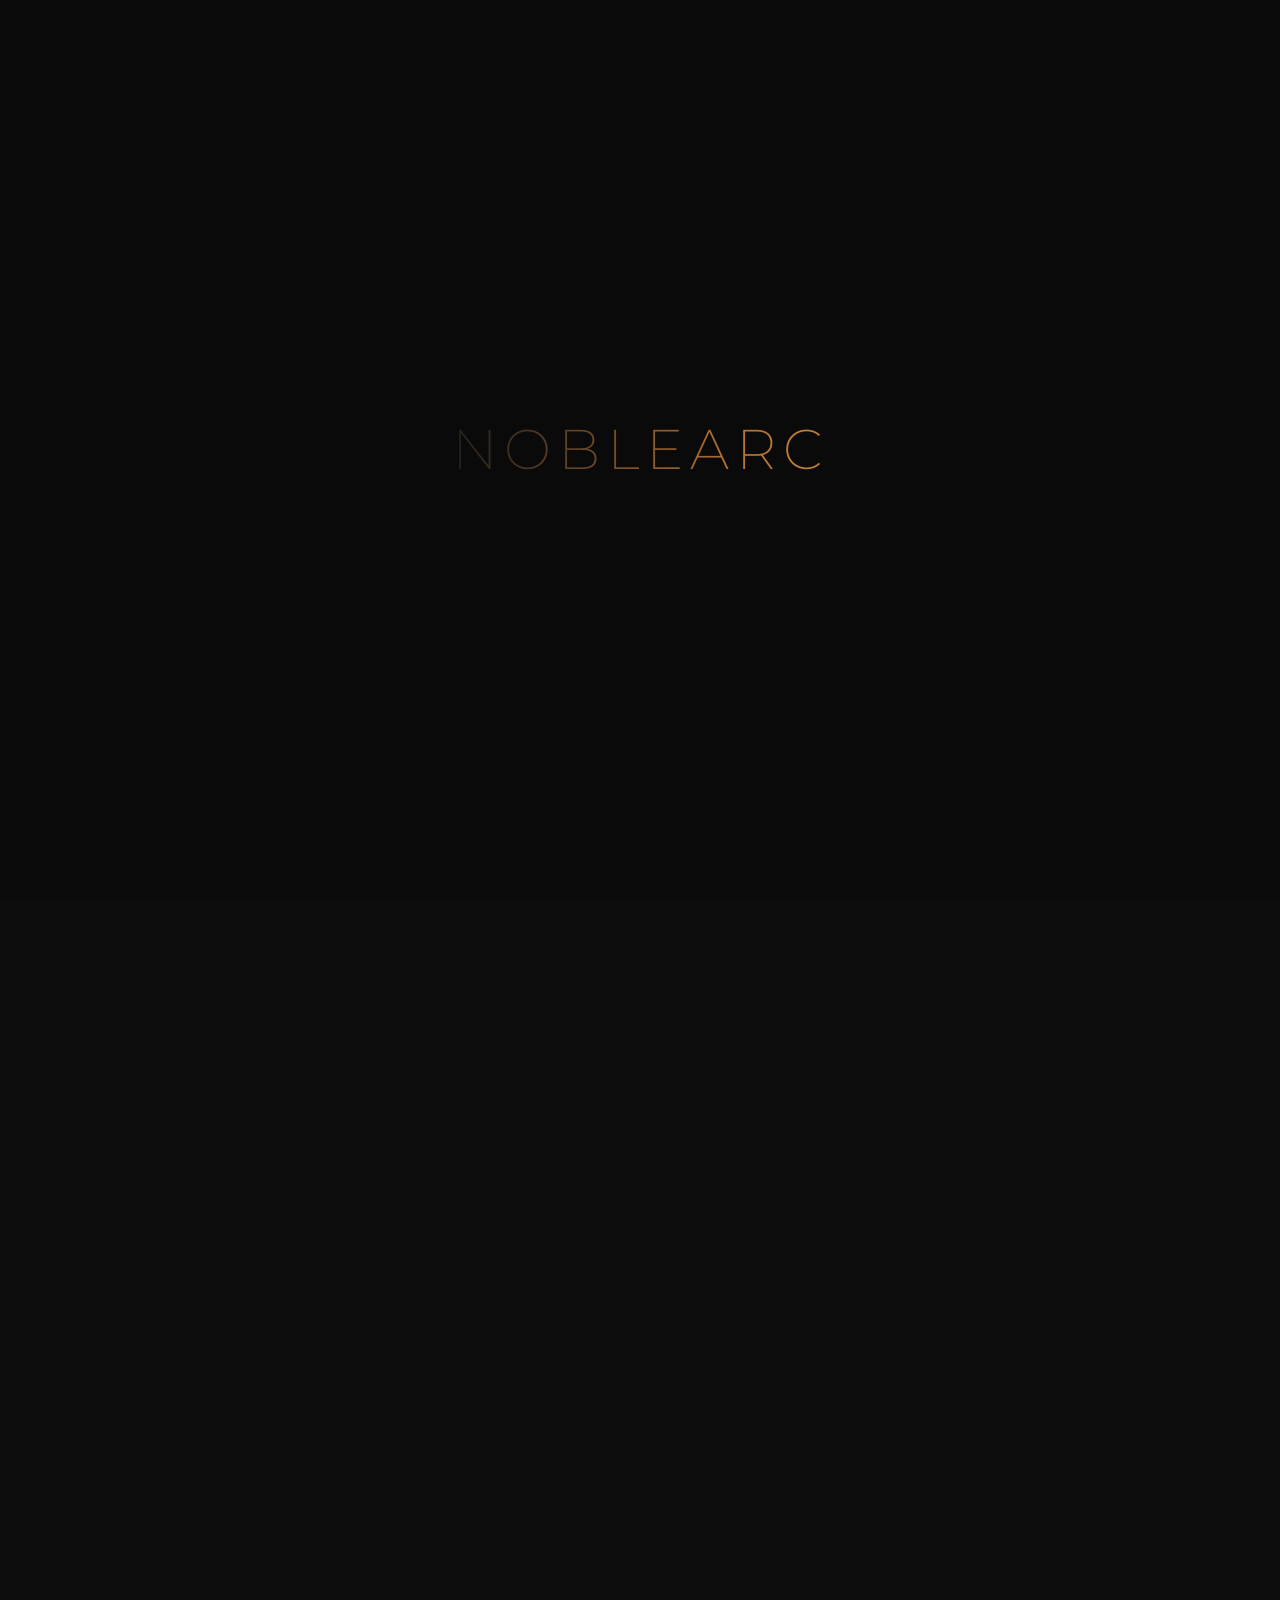
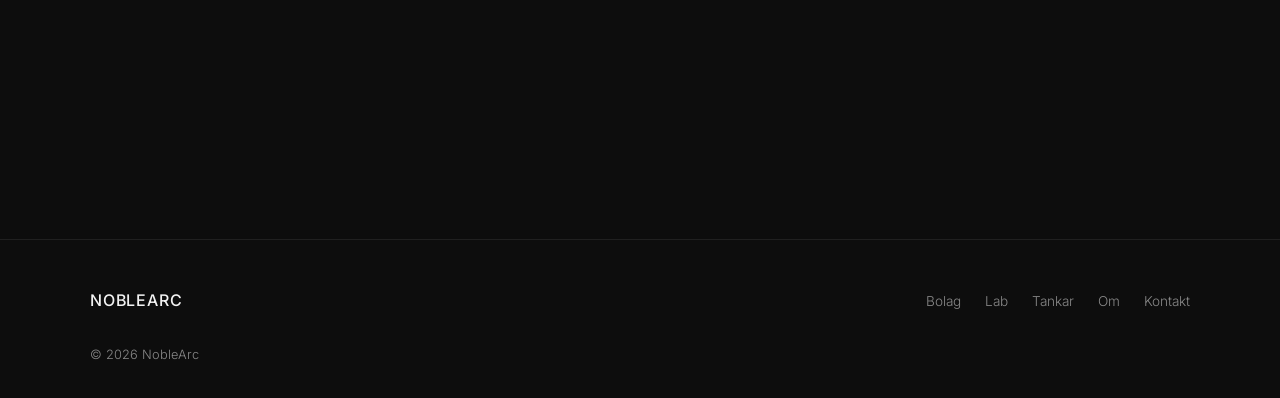
==== commit 84434741: "Kontaktformulär skickar via Web3Forms, ta bort 'Vad bygger du?' Generated with [Devin](https://devin" ====
--- a/index.html
+++ b/index.html
@@ -3,9 +3,9 @@
 <head>
   <meta charset="UTF-8" />
   <meta name="viewport" content="width=device-width, initial-scale=1.0" />
-  <title>NobleArc: Vi bygger bolagen bakom idéerna</title>
+  <title>NobleArc: Idéer räcker inte. Vi bygger.</title>
   <meta name="description" content="Vi bygger produkter och bolag från första idé till något människor faktiskt använder." />
-  <meta property="og:title" content="NobleArc: Vi bygger bolagen bakom idéerna" />
+  <meta property="og:title" content="NobleArc: Idéer räcker inte. Vi bygger." />
   <meta property="og:description" content="Vi bygger produkter och bolag från första idé till något människor faktiskt använder." />
   <meta property="og:type" content="website" />
   <meta property="og:url" content="https://noblearc.se" />
@@ -13,7 +13,7 @@
   <link rel="preconnect" href="https://fonts.googleapis.com" />
   <link rel="preconnect" href="https://fonts.gstatic.com" crossorigin />
   <link href="https://fonts.googleapis.com/css2?family=Inter:wght@300;400;500&amp;family=Montserrat:wght@200&amp;display=swap" rel="stylesheet" />
-  <link rel="stylesheet" href="style.css?v=10" />
+  <link rel="stylesheet" href="style.css?v=11" />
 </head>
 <body class="splash-active">
 
@@ -46,8 +46,8 @@
     <section class="section hero" id="hero">
       <div class="container">
         <span class="eyebrow">NobleArc</span>
-        <h1 class="hero-title">Vi bygger bolagen bakom idéerna.</h1>
-        <p class="hero-sub">Från första tanke till produkt och vidare till något som kan växa.</p>
+        <h1 class="hero-title">Idéer räcker inte.<br />Vi bygger.</h1>
+        <p class="hero-sub">Produkter och bolag från första tanke till verklighet.</p>
         <div class="hero-ctas">
           <a href="#ventures" class="btn">Se våra bolag</a>
           <a href="#about" class="btn btn-ghost">Om NobleArc</a>
@@ -200,10 +200,13 @@
         <span class="eyebrow">Kontakt</span>
         <h2 class="section-title">Bygger du något intressant?</h2>
         <p class="section-lead">Vi pratar gärna med människor som bygger.</p>
-        <form class="contact-form" id="contact-form" action="#" novalidate>
+        <form class="contact-form" id="contact-form" action="https://api.web3forms.com/submit" method="POST">
+          <input type="hidden" name="access_key" value="WEB3FORMS_KEY_HERE" />
+          <input type="hidden" name="subject" value="Nytt meddelande från noblearc.se" />
+          <input type="hidden" name="from_name" value="NobleArc webbplats" />
+          <input type="checkbox" name="botcheck" style="display:none" tabindex="-1" autocomplete="off" />
           <input type="text" name="name" placeholder="Namn" required />
           <input type="email" name="email" placeholder="E-post" required />
-          <input type="text" name="building" placeholder="Vad bygger du?" />
           <textarea name="message" rows="4" placeholder="Meddelande" required></textarea>
           <button type="submit" class="btn">Hör av dig →</button>
         </form>
--- a/style.css
+++ b/style.css
@@ -259,7 +259,7 @@
   padding: 0 4%;
 }
 .hero-title {
-  font-size: clamp(2.5rem, 7vw, 5.5rem);
+  font-size: clamp(2.25rem, 6vw, 4.5rem);
   font-weight: 400;
   line-height: 1.05;
   letter-spacing: -0.03em;
